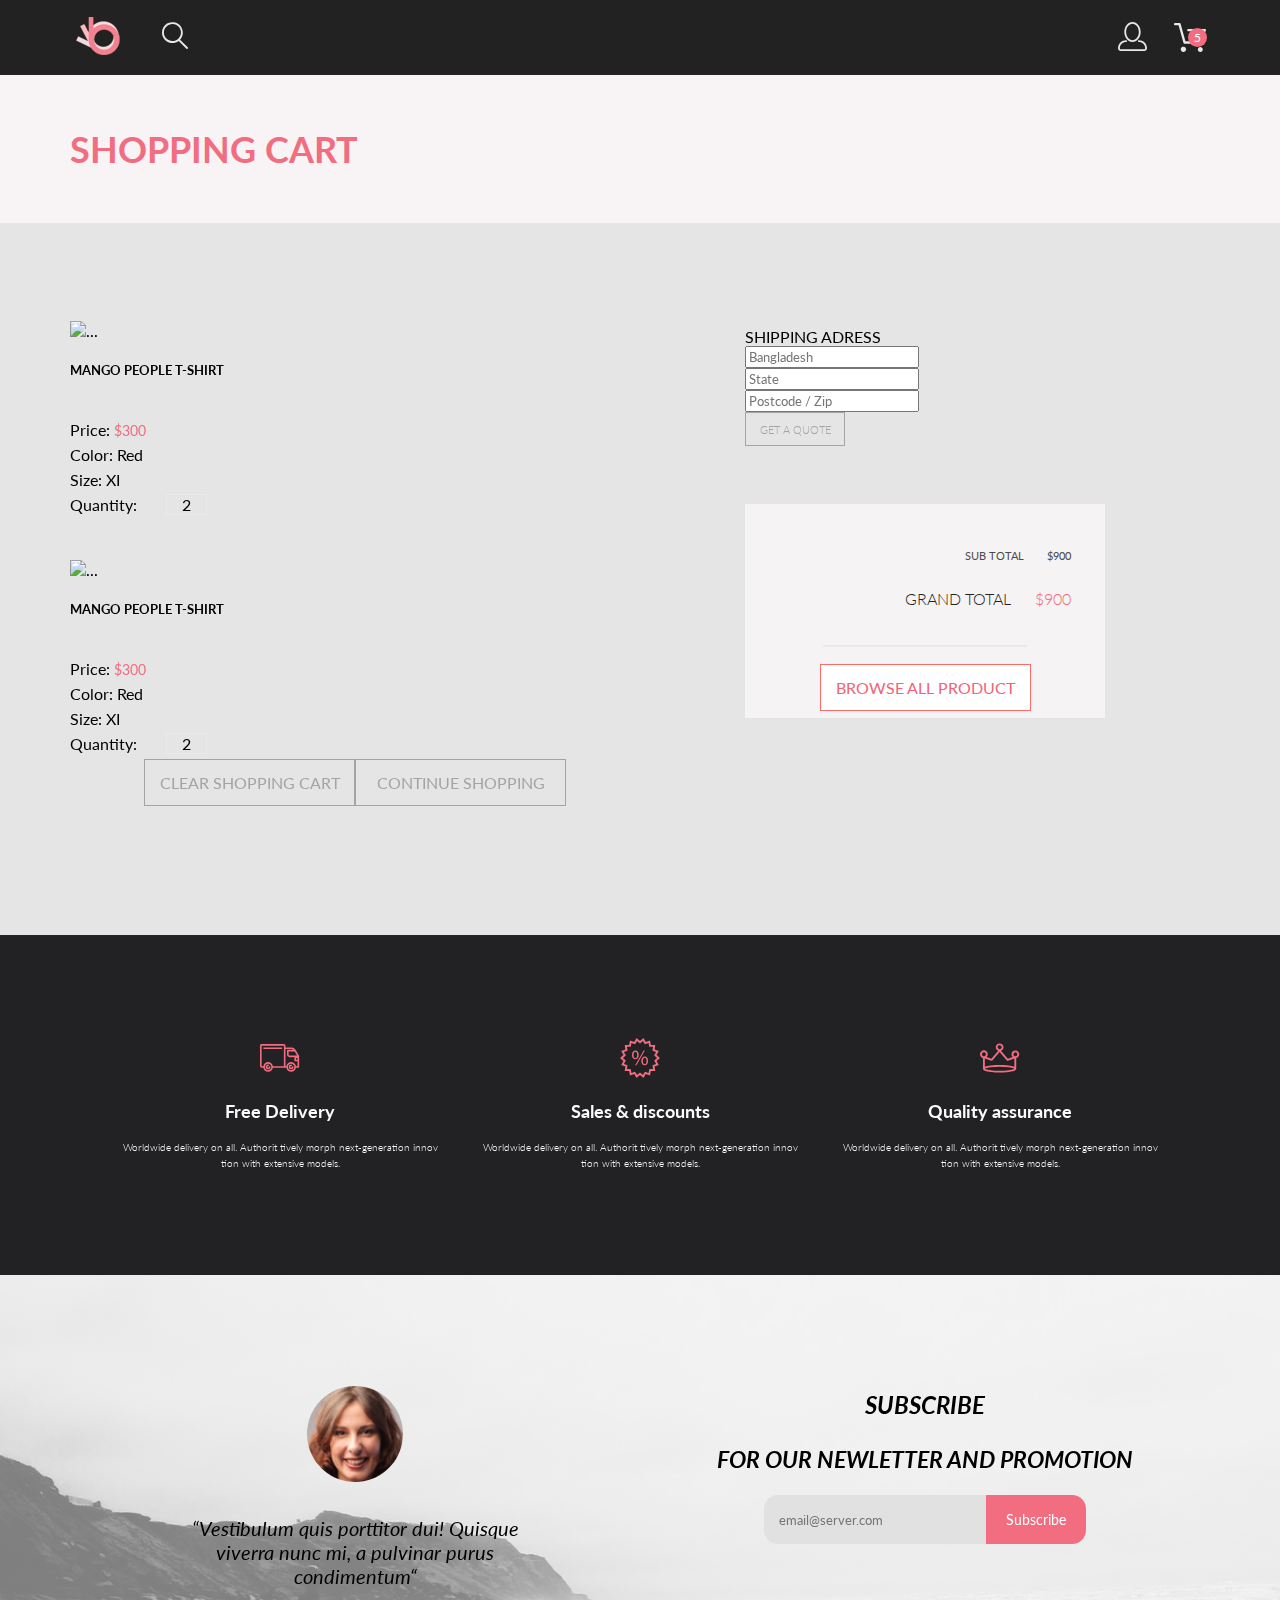
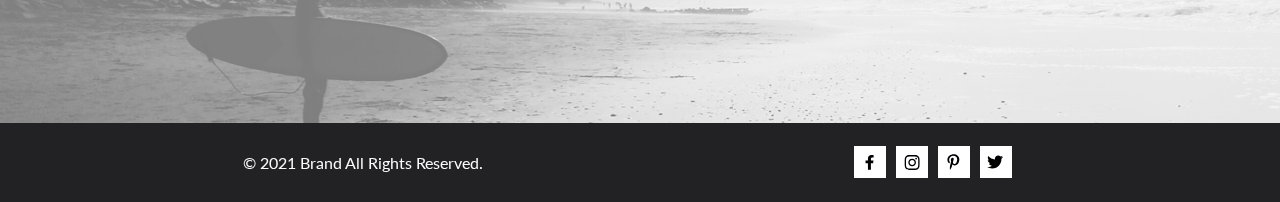
==== cart.html @ 0e5eae84 "Add files via upload" ====
<!DOCTYPE html>
<html lang="ru">
<head>
    <meta charset="utf-8">
    <meta name="viewport" content="width=device-width, initial-scale=1">
    
    <!--Bootstrap CSS -->
    <link href="https://cdn.jsdelivr.net/npm/bootstrap@5.0.0-beta1/dist/css/bootstrap.min.css" rel="stylesheet" integrity="sha384-giJF6kkoqNQ00vy+HMDP7azOuL0xtbfIcaT9wjKHr8RbDVddVHyTfAAsrekwKmP1" crossorigin="anonymous">

    <script src="https://cdn.jsdelivr.net/npm/@popperjs/core@2.5.4/dist/umd/popper.min.js" integrity="sha384-q2kxQ16AaE6UbzuKqyBE9/u/KzioAlnx2maXQHiDX9d4/zp8Ok3f+M7DPm+Ib6IU" crossorigin="anonymous"></script>
    
    <script src="https://cdn.jsdelivr.net/npm/bootstrap@5.0.0-beta1/dist/js/bootstrap.min.js" integrity="sha384-pQQkAEnwaBkjpqZ8RU1fF1AKtTcHJwFl3pblpTlHXybJjHpMYo79HY3hIi4NKxyj" crossorigin="anonymous"></script>
    
    <link rel="stylesheet" href="style.css">
    <link rel="stylesheet" href="style-cart.css">
    
    <link rel="preconnect" href="https://fonts.gstatic.com">
    <link href="https://fonts.googleapis.com/css2?family=Lato" rel="stylesheet">
     
    <title>Shop</title>
</head>
<body>
      
    <header>              
        <nav class="navbar">
            
            <div class="navbar-container"> 
                <div class="navbar_icon_margin_left">
                    <a href="index.html"><img src="img/logo.svg" alt="logo"></a>
                </div>

                <div class="navbar-icon">
                    <a href="#"><img class="" src="img/search.svg" alt="search"></a>
                </div>
            
                <div class="spacer"></div>
                
                <div class="navbar__icon burger">
                  <img src="img/menu.svg" class="navbar__img" alt="" />
                </div>
                
                <div class="navbar_icon_margin_right">
                    <a href="#">
                    <img src="img/profile.svg" alt="profile">
                    </a>
                </div> 
                <div class="navbar_icon_margin_right menu__icon icon--cart">
                    <img src="img/cart.svg" class="navbar__img" alt="" />
                    <p class="icon__count">5</p>
                </div>
       
            </div>
          </nav>                
    </header>
          
    <div class="overlay">
        <div class="menu">
            <div class="menu__close"><a href="">X</a></div>
            <div class="menu__title"></div>
            <div class="menu__icons">
            </div>
            <div class="menu__links">
                <h2>MENU</h2>
                <h3><a class="" href="">MAN</a></h3>
                <div class="menu_link">
                    <a class="" href="">Accessories</a>
                    <a class="" href="">Bags</a>
                    <a class="" href="">Bags</a>
                    <a class="" href="">T-Shirts</a>
                </div>
                <h3><a class="" href="">WOMAN</a></h3>
                <div class="menu_link">
                    <a class="" href="">Accessories</a>
                    <a class="" href="">Jackets & Coats</a>
                    <a class="" href="">Polos</a>
                    <a class="" href="">T-Shirts</a>
                    <a class="" href="">Shirts</a>
                </div>
                <h3><a class="" href="">KIDS</a></h3>
                <div class="menu_link">
                    <a class="" href="">Accessories</a>
                    <a class="" href="">Jackets & Coats</a>
                    <a class="" href="">Polos</a>
                    <a class="" href="">T-Shirts</a>
                    <a class="" href="">Shirts</a>
                    <a class="" href="">Bags</a>
                </div>
            </div>
        </div>
    </div>
        
    <section>
       
        <div class="catalog">
            <div class="work_space">
                <div class="block_catalog">
                    <H2>SHOPPING CART</H2>
                </div>
            </div>
        </div>
         
        <div class="content">
            
            <div class="content_block">
            
                <div class="card mb-3 shadow p-3 mb-5 bg-white rounded">
                  <div class="row g-0">
                    <div class="col-md-4">
                      <img src="..." alt="...">
                    </div>
                    <div class="col-md-8">
                      <div class="card-body">
                        <h5 class="card-title">MANGO  PEOPLE  T-SHIRT</h5>
                        <p class="card-text">Price: <span class="price">$300</span></p>
                        <p class="card-text">Color: Red</p>
                        <p class="card-text">Size: XI</p>
                        <p class="card-text">Quantity: <span class="quantity">2</span></p>
                      </div>
                    </div>
                  </div>
                </div>
                
                <div class="card mb-3 shadow p-3 mb-5 bg-white rounded">
                  <div class="row g-0">
                    <div class="col-md-4">
                      <img src="..." alt="...">
                    </div>
                    <div class="col-md-8">
                      <div class="card-body">
                        <h5 class="card-title">MANGO  PEOPLE  T-SHIRT</h5>
                        <p class="card-text">Price: <span class="price">$300</span></p>
                        <p class="card-text">Color: Red</p>
                        <p class="card-text">Size: XI</p>
                        <p class="card-text">Quantity: <span class="quantity">2</span></p>
                      </div>
                    </div>
                  </div>
                </div>
                
                <div class="content_controls">
                    
                    <div class="container_button">
                       <a class="open_Catalog" href="#">
                       <p>CLEAR SHOPPING CART</p></a> 
                   </div>
                   <div class="container_button">
                       <a class="open_Catalog" href="#">
                       <p>CONTINUE SHOPPING</p></a> 
                   </div>
                    
                </div>
                
            </div>
            
            <div class="content_block">
                
                <div class="center_form">
                    <form>
                      <label for="exampleInputEmail1" class="form-label">SHIPPING ADRESS</label>
                      <div class="mb-3">
                        <input type="email" class="form-control" id="exampleInputEmail1" aria-describedby="emailHelp" placeholder="Bangladesh">
                      </div>
                      <div class="mb-3">
                        <input type="password" class="form-control" id="exampleInputPassword1" placeholder="State">
                      </div>
                      <div class="mb-3">
                        <input type="password" class="form-control" id="exampleInputPassword1" placeholder="Postcode / Zip">
                      </div>
                        <div class="container_button">
                           <a class="open_Catalog" href="#">
                           <p>GET A QUOTE</p></a> 
                        </div>
                    </form>
                    
                    <div class="total">
                        <div class="text">
                            <p class="total_price">sub total<span class="price_s"> $900</span></p>
                            <p class="total_price total_big">grand total <span class="price price_big">$900</span></p> 
                            
                            <div class="button_container">
                                <div class="bottom_border_big"></div>
                               
                                <div class="container_open_catalog">
                                   <a class="open_Catalog" href="#">
                                   <p>Browse All Product</p></a> 
                                </div>
                            </div>
                        </div>
                    </div>
                    
                </div>
                
            </div>
            
        </div>
      
    </section>
    
    <footer>

        <div class="footer_block_feature">        

           <div class="block_feature">
                <div class="footer_block">
                    <img src="img/icon_delivery.svg" alt="delivery">
                    <h2>Free Delivery</h2>
                    <p>Worldwide delivery on all. Authorit tively morph next-generation innov tion with extensive models.</p>
                </div>     

                <div class="footer_block">
                    <img src="img/icon_sales.svg" alt="sales">
                    <h2>Sales & discounts</h2>
                    <p>Worldwide delivery on all. Authorit tively morph next-generation innov tion with extensive models.</p>
                </div> 

                <div class="footer_block">
                    <img src="img/icon_quality.svg" alt="quality">
                    <h2>Quality assurance</h2>
                    <p>Worldwide delivery on all. Authorit tively morph next-generation innov tion with extensive models.</p>
                </div> 
            </div>
        </div>

        <div class="footer_block_2">
            <div class="footer_block_2 opacity">

                <div class="fx">
                    <div class="block_left">
                        <img src="img/footer_photo.svg" alt="photo">
                        <p>“Vestibulum quis porttitor dui! Quisque<br> 
                        viverra nunc mi, a pulvinar purus<br> condimentum“
                        </p>
                    </div>
                    <div class="block_right">
                        <h2>SUBSCRIBE</h2>
                        <h3>FOR OUR NEWLETTER AND PROMOTION</h3>
                        <form>                   
                            <input id="email" placeholder="email@server.com" required pattern="\S+@[a-z]+.[a-z]+"> 
                            <button type="submit">Subscribe</button>
                        </form> 
                    </div>
                </div>
            </div>
                  
        </div>

        <div class="footer_block_3">
                        
            <div class="block_pack">
                <div class="copyright">© 2021  Brand  All Rights Reserved.</div>
                <div class="pop_icons">   
                    <div class="block_icon">
                        <svg class="search_icon" viewBoxwidth="9" height="15" viewBox="0 0 9 15" xmlns="http://www.w3.org/2000/svg">
                            <path  d="M8.08836 8.28L8.50686 5.61602H5.89022V3.88729C5.89022 3.15847 6.25574 2.44806 7.42765 2.44806H8.61722V0.179975C8.61722 0.179975 7.53772 0 6.50561 0C4.35073 0 2.9422 1.27593 2.9422 3.5857V5.61602H0.546875V8.28H2.9422V14.72H5.89022V8.28H8.08836Z" />
                        </svg>
                    </div>               
                    <div class="block_icon">
                        <svg class="search_icon" width="16" height="15" viewBox="0 0 16 15" xmlns="http://www.w3.org/2000/svg">
                            <path id="Vector" d="M8.13897 3.68159C6.02383 3.68159 4.31774 5.38491 4.31774 7.49663C4.31774 9.60835 6.02383 11.3117 8.13897 11.3117C10.2541 11.3117 11.9602 9.60835 11.9602 7.49663C11.9602 5.38491 10.2541 3.68159 8.13897 3.68159ZM8.13897 9.9769C6.77211 9.9769 5.65467 8.8646 5.65467 7.49663C5.65467 6.12866 6.76878 5.01636 8.13897 5.01636C9.50915 5.01636 10.6233 6.12866 10.6233 7.49663C10.6233 8.8646 9.50583 9.9769 8.13897 9.9769ZM13.0078 3.52554C13.0078 4.02026 12.6087 4.41538 12.1165 4.41538C11.621 4.41538 11.2252 4.01694 11.2252 3.52554C11.2252 3.03413 11.6243 2.63569 12.1165 2.63569C12.6087 2.63569 13.0078 3.03413 13.0078 3.52554ZM15.5386 4.42866C15.4821 3.23667 15.2094 2.18081 14.3347 1.31089C13.4634 0.440967 12.4058 0.168701 11.2119 0.108936C9.9814 0.039209 6.29321 0.039209 5.0627 0.108936C3.8721 0.165381 2.81453 0.437646 1.93987 1.30757C1.06522 2.17749 0.795836 3.23335 0.735973 4.42534C0.666134 5.65386 0.666134 9.33608 0.735973 10.5646C0.79251 11.7566 1.06522 12.8124 1.93987 13.6824C2.81453 14.5523 3.86878 14.8246 5.0627 14.8843C6.29321 14.9541 9.9814 14.9541 11.2119 14.8843C12.4058 14.8279 13.4634 14.5556 14.3347 13.6824C15.2061 12.8124 15.4788 11.7566 15.5386 10.5646C15.6085 9.33608 15.6085 5.65718 15.5386 4.42866ZM13.949 11.8828C13.6895 12.5335 13.1874 13.0349 12.5322 13.2972C11.5511 13.6857 9.22314 13.596 8.13897 13.596C7.05479 13.596 4.72348 13.6824 3.74573 13.2972C3.09389 13.0382 2.59171 12.5369 2.32898 11.8828C1.93987 10.9033 2.02967 8.57905 2.02967 7.49663C2.02967 6.41421 1.9432 4.08667 2.32898 3.1105C2.58838 2.45972 3.09056 1.95835 3.74573 1.69604C4.7268 1.30757 7.05479 1.39722 8.13897 1.39722C9.22314 1.39722 11.5545 1.31089 12.5322 1.69604C13.184 1.95503 13.6862 2.4564 13.949 3.1105C14.3381 4.08999 14.2483 6.41421 14.2483 7.49663C14.2483 8.57905 14.3381 10.9066 13.949 11.8828Z"/>
                        </svg>
                    </div>

                    <div class="block_icon">
                        <svg class="search_icon" width="13" height="16" viewBox="0 0 13 16" xmlns="http://www.w3.org/2000/svg">
                            <path d="M6.74032 0.203125C3.55564 0.203125 0.408203 2.34063 0.408203 5.8C0.408203 8 1.63738 9.25 2.38233 9.25C2.68963 9.25 2.86655 8.3875 2.86655 8.14375C2.86655 7.85313 2.13091 7.23438 2.13091 6.025C2.13091 3.5125 4.03055 1.73125 6.4889 1.73125C8.60271 1.73125 10.1671 2.94062 10.1671 5.1625C10.1671 6.82187 9.50597 9.93437 7.36422 9.93437C6.59133 9.93437 5.93018 9.37187 5.93018 8.56563C5.93018 7.38438 6.74963 6.24062 6.74963 5.02187C6.74963 2.95312 3.835 3.32812 3.835 5.82812C3.835 6.35313 3.90018 6.93437 4.13298 7.4125C3.70463 9.26875 2.82931 12.0344 2.82931 13.9469C2.82931 14.5375 2.91311 15.1188 2.96899 15.7094C3.07452 15.8281 3.02175 15.8156 3.18316 15.7563C4.74757 13.6 4.69169 13.1781 5.3994 10.3562C5.78119 11.0875 6.76826 11.4812 7.55046 11.4812C10.8469 11.4812 12.3275 8.24688 12.3275 5.33125C12.3275 2.22813 9.66427 0.203125 6.74032 0.203125Z" />
                        </svg>
                    </div>

                    <div class="block_icon">
                        <svg class="search_icon" width="17" height="14" viewBox="0 0 17 14" xmlns="http://www.w3.org/2000/svg">
                            <path d="M14.417 3.74052C14.427 3.88264 14.427 4.0248 14.427 4.16692C14.427 8.50192 11.1498 13.4969 5.15986 13.4969C3.31448 13.4969 1.60022 12.9588 0.158203 12.0248C0.420396 12.0552 0.67247 12.0654 0.944752 12.0654C2.46741 12.0654 3.8691 11.5476 4.98843 10.6644C3.5565 10.6339 2.3565 9.68977 1.94305 8.39027C2.14475 8.4207 2.34642 8.44102 2.5582 8.44102C2.85063 8.44102 3.14308 8.40039 3.41533 8.32936C1.92291 8.02477 0.803551 6.70498 0.803551 5.11108V5.07048C1.23715 5.31414 1.74139 5.46642 2.2758 5.4867C1.39849 4.89786 0.823727 3.8928 0.823727 2.75573C0.823727 2.14661 0.985041 1.58823 1.26741 1.10092C2.87077 3.09077 5.28086 4.39023 7.98334 4.53239C7.93293 4.28873 7.90266 4.03495 7.90266 3.78114C7.90266 1.97402 9.35477 0.501953 11.1598 0.501953C12.0976 0.501953 12.9446 0.897891 13.5396 1.53748C14.2757 1.39536 14.9816 1.12123 15.6068 0.745609C15.3648 1.50705 14.8505 2.14664 14.1749 2.5527C14.8304 2.48167 15.4657 2.29889 16.0505 2.04511C15.6069 2.69483 15.0522 3.27348 14.417 3.74052Z"/>
                        </svg>
                    </div>
                </div>
            </div>

        </div>

    </footer>

    <script src="index.js"></script>
</body>
</html>
---- style.css ----
@charset "utf-8";
@width 100%;
@standart_color #222222;

*{
    font-family: Lato;
}
*,
*::after,
*::before {
  box-sizing: border-box;
}
.clearfix{
    content: "";
    display: block;
    clear: both; 
}

body{
    background-size: 100%;
	background-color: #E5E5E5;
	height: 100%;
    margin: 0;
    padding: 0;
}
   

header, section, footer{
    font-family: Lato;
    margin:0;
}

header{
    width: 100%;
    
}

section{
    max-width: 1600px;
    padding-top: 75px;
    z-index: 1;
}

.navbar{
    background-color: #222222;
    width: 100%;
    height: 75px;
    position: fixed;
    z-index: 1;
    display: flex;
}
.navbar-container{
    width:100%;
    max-width: 1140px;
    display: flex;
    margin-left: auto;
    margin-right: auto;
    float: left;
    align-items: center;
}

.navbar_icon_margin_right{
    margin-left:25px;
}
.navbar_icon_margin_right_burger{
    margin-left:41px;
}
.navbar_icon_margin_left{
    margin-right:41px;
}
.spacer{
    width: 100%;
}
@media (min-width:0){
    .navbar-container{
       padding-left: 16px;
        padding-right: 16px;
    }
}
@media (min-width:369px){
    .navbar-container{
       padding-left: 6px;
        padding-right: 3px;
    }
}

/*Menu*/
.overlay {
  position: fixed;
  top: 75px;
  width: 100%;
  height: calc(100vh - 75px);
  background: rgba(0, 0, 0, 0.5);
  z-index: 0;
  transition: opacity 0.5s ease-in-out;
  opacity: 0;
    
    /*Костыль для меню, лучшего не придумал*/
    z-index = -1;
}

.overlay.open {
  opacity: 1;
}

.menu {
  position: absolute;
  width: 232px;
  height: 100%;
  right: -232px;
  top: 0;
  transition: right 0.5s ease-in-out;
  background: #ffffff;
  box-shadow: 6px 4px 35px rgba(0, 0, 0, 0.21);
}

.overlay.open .menu {
  right: 0;
}

.menu__close{
    float:right;
    margin-top:16px;
    margin-right:17px;
}
.menu__close a{
    text-decoration: none;
    color:#222222;
} 
.menu__icon {
  width: 44px;
  height: 44px;
  display: flex;
  align-items: center;
  justify-content: center;
  position: relative;
}

.icon__count {
  font-family: Lato;
  position: absolute;
  background: #f16d7f;
  color: #ffffff;
  padding: 0 2px;
  min-width: 19px;
  height: 19px;
  line-height: 19px;
  text-align: center;
  font-size: 12px;
  border-radius: 50%;
  right: 0;
  top: 0;
}

.menu__links h2{
    font-weight: 700;
    font-size: 14px;
    line-height: 16.8px;
    color:#000000; 
    margin-top:37px;
    margin-left:34px;
}
.menu__links h3{
    font-size: 14px;
    line-height: 17px;
    margin-top:24px;
    margin-left:34px;
}
.menu__links h3 a{
    color: #F16D7F;
    text-decoration: none;
}
.menu__links h3 a:hover{
    color: #F15D7F;
    text-decoration: none;
    font-weight: 700;
}
.menu_link{
    width:200px;
    margin-left:54.5px;
    display: flex;
    text-decoration: none;
    
    justify-content: flex-start;
    align-items: flex-start;   
    flex-direction: column;
    justify-content: space-around;
}
.menu_link a{
    margin-top:11px;
    text-decoration: none;
    color:#6F6E6E;
}
.menu_link a:hover{
    text-decoration: none;
    color:#222222;
}

/*////////////////////*/
.dropdown {
    float: right;
    position: relative;
    display: inline-block;
}
.dropdown-content {
    top:70px;
    display: none;
    position: absolute;
    background-color: #f1f1f1;
    overflow: auto;
    box-shadow: 0px 8px 16px 0px rgba(0,0,0,0.2);
    right: 0;
    z-index: 1;
    width:280px;  
}
.dropdown-content h2{
    margin:37px,0px,0px,34px;
    margin-left: 37px;
    font-weight: 700;
    font-size: 14px;
}
.dropdown-content h3{
    color:#F16D7F;
    margin: 0;
    font-weight: 400;
    font-size: 14px;
}
.dropdown-content a{
    text-decoration: none;
    color: #6F6E6E;
    margin-left: 12px;
    font-size: 14px;
}
.dropdown-content ol{
    list-style-type: none; 
    text-decoration: none;
}
.dropdown-content ol li{   
    margin-top:10px;
}
.dropdown-content a:hover {
    color: black;
}

.show {
    display: block;
}
/*////////////////////*/
  
section{
    margin: auto;
}

.frame_1{
    background-color: #F1E4E6;
    max-width: 1600px;
    position: relative;
    display: flex;
    flex-direction: row;
    justify-content: flex-start;
}
.frame_1_img{
    float: left;
    max-width: 100%;
}
.frame_1_text{
    position: relative;
    padding-top:15%;
    padding-bottom: 15%;
    padding-left: 3%;
}
.block_rectangle_pink{  
    width:12px;
    height: 92px;
    background: #F16D7F;
}
.frame_1_text h2 {
    margin: 0;
}
.frame_1_text h3 {
    margin: 0;
}
.frame_1_text .block_text{
    margin-top:-90px;
    margin-left: 5%;    
    font-family: Lato;
    font-style: normal;
    font-weight: 900;
    font-size: 24px;
    line-height: 46px;
    color: #222222;
}
.frame_1_text .block_text b{
    color: #F16D7F;
}

.frame_offer{
    margin: auto;
    width: 1140px;
    height:470px;
    position: relative;
    top: 63px;
    align-content: center;
   /*background-color: red;*/
}
.small_items{
    display: flex;
    justify-content: space-between;    
}

.item{
    width:360px;
    height: 260px;
    position: relative;
}
.item_img{
    width:360px;
    height: 260px;
}
.item_text{
    position: absolute;
    top:105px;
    width:360px;
    text-align: center; 
}

.item_text p{
    margin: 0;
    color: #FFFFFF;
    font-weight: 400;
    font-size: 16px;
}
.item_text h2{
    margin: 0;
    color: #F16D7F;
    font-weight: 700;
    font-size: 24px;
}
.cover:before {
    content: "";
    position:absolute;
    left:0;  
    width: 360px;
    height: 100%;
    background: rgba(0,0,0,0.5);
}
.big_item{
    background-image: url(img/category_luxury.jpg);
    background-size: contain;
    top:30px;
    position: relative;
    width: 1140px;
    height:180px;
    display: flex;
    justify-content: center;
}
.big_item .cover:before{
    
    width: 1140px;
    height: 180px; 
    content: "";
    position:absolute;
    left:0;  
    background: rgba(0,0,0,0.5);
}
.big_item .item_text{
    top:65px;
    width: 100%;
    position: relative;
    width:360px;
    
}
.big_item a{
    text-decoration: none;
}

.frame_products_feauture{
    margin: auto;
    margin-top: 172px; /*75px начального отступа + 97px отступ от предыдущих элементов*/
    position: relative;
    text-align: center;    
}
.frame_products_feauture h2{
    margin: 0;
    font-weight: 400;
    font-size: 30px;
    line-height: 36px;
}
.frame_products_feauture p{
    margin-top: 6px;
    padding: 0;
    font-weight: 200;
    font-size: 14px;
    line-height: 17px;
}
.frame_products{
    position: relative;  
    max-width: 1140px;
    display: flex;
    justify-content: space-between;
    align-content: center;
    margin: auto;
}
.frame_products .delivery{   
    float: left;
    position: relative;
    width: 1140px;
    display: flex;
    flex-wrap: wrap;
    justify-content: space-between;
}
.delivery_item{
    margin-top: 30px;
    display: inline-block;
    position: relative;
    float:left;
    background-color: #F8F8F8;
    width:360px;
    height:582px;
}
.delivery_button{
    z-index: 1;
    display: flex;
    justify-content: center;
    align-items: center;   
}
.delivery_item a { 
    display: block; position: relative; 
}
.delivery_item a:after {
    content: ""; 
    position: absolute; 
    top: 0; 
    left: 0; 
    right: 0; 
    bottom: 0; 
    background: rgba(0,0,0,.5);  
    opacity: 0;    
}
.delivery_item a:before { 
    content: ""; 
    position: absolute; 
    top: 0; 
    left: 0; 
    right: 0; 
    bottom: 0; 
    opacity: 0; 
}
.delivery_item a:hover:before,
.delivery_item a:hover:after{ 
    opacity: 1; 
}
.delivery_item_postition{
    display: flex;
    justify-content: center;
    align-items: center;
    margin: 0;
}
.delivery_item button{
    opacity: 0;
    position: absolute;
    width: 200px;
    height: 40px;
    top: calc(50%);
    background: rgba(0, 0, 0, 0);
    color: #FFF;       
    border: 1px solid #FFF;
    transition: opacity 1;
}
.delivery_item button delivery_cart{
    width:20px;
    padding: 0;    
}
.delivery_item a:hover button {
    opacity: 1;
    transition: opacity .3s;
}
.textbox{
    margin-top:25px;
    margin-left:15px;
    margin-bottom:20px;
    font-size: 13px;
}
.delivery_item h2{
    margin: 0;
    font-size: 16px;
    
}
.delivery_item p{
    margin-top:13px;
}
.price{
    margin-top:12px;
    margin-bottom: 20px;
    color:#F16D7F;
    font-size: 14px;
}

.container_open_catalog{
    margin-top: 48.5px;
    margin-bottom: 95.5px;
}
.open_Catalog { 
    margin-left: auto;
    margin-right: auto;
    margin-top:33px;
    margin-bottom: 96px;
    width:211px;
    height: 47px;
    background: #ffffff;
    border: 1px solid #FF6A6A;
    transition: 0.2s;

    display: flex;
    flex-direction: center;
    text-align: center;
    
    text-decoration: none;
    color:#F26376;
    font-size: 16px;
    line-height: 19px;   
    font-weight: 400;
    margin: auto;
    position: relative;
}
.open_Catalog p {
    margin: auto;
}
.open_Catalog:hover { 
    background-color: #F16D7F;
    color: #FFFFFF;
}


.sub{
    position: relative; 
    width: 100%;  
    text-align: center;
    height: 191px;
    top:48.5px;
}
.sub input{
    border: 1px solid #FF6A6A;
    width: 211px;
    height: 47px;
    font-size: 16px;
    line-height: 19px;
    color: #F26376;
}
.sub input:hover{
    background-color: #F16D7F;
    color:#FFF;
}



footer{
    width: 100%;
    position: relative;
    margin: auto;
    clear: both;
    margin-top: 1;
}

.footer_block_feature{  
    background-color: #222224;
    color:#FBFBFB;
    
    text-align: center;
    clear: both;        
    display: flex;
    justify-content: center;
    
    margin-left: auto;
    margin-right: auto;
    padding-bottom: 0px;
}
.block_feature{
   max-width: 1140px;
    
    text-align: center;
    clear: both;        
    display: flex;
    justify-content: center;
    
    margin-left: auto;
    margin-right: auto;
    padding-bottom: 0px; 
}
.footer_block{  
    /*float:left;
    display: inline-block;*/
	width: 360px;
    height: 134px;
    /*vertical-align: top;*/
    margin-top:103px;
    margin-bottom: 103px;
}

.footer_block img{
    width:40px;
    height:40px;
}
.footer_block h2{
    font-family: Lato;
    font-weight: 700;
    font-size: 18px;
    line-height: 24px; 
    
    margin-top: 18px;
    margin-bottom: 0;
}
.footer_block p{
    padding-right:5%; 
    padding-left:5%;
    font-weight: 300;
    font-size: 10px;
    line-height: 16px;
    
    margin-top: 16px;
    margin-bottom: 0;
}


.footer_block_2{
    width:100%;
    height: 448px;
    background: url(img/footer_img.svg);
    background-size:cover;
    background-position: bottom left;
    
}
.footer_block_2 .opacity{
    width: 100%;
    height: 448px;
    background: rgba(244, 244, 244, 0.5); 
    color: black;
    
    font-family: Lato;
    font-style: italic;
    font-weight: normal;
    font-size: 20px;
    line-height: 24px;
   
    text-align: center;
    vertical-align: middle;
}
.footer_block_2 .fx{
    display: flex;
    height:100%;
    flex-direction:row;
    align-items:center;
    justify-content: space-around;
    
    max-width:1140px;
    margin-left: auto;
    margin-right: auto;
}
.block_left{
    width: 50%;
    width: 600px;
    height: 225px; 
}
.block_right{
    width: 50%;
    width: 600px;
    height: 225px;
    text-align: center;
}
.footer_block_2 .block_left p{
    margin:0;
    padding-top: 30px;
}
.footer_block_2 .block_right h2{
    margin: 0;
    font-size: 24px;
    font-weight: 700;
    line-height: 37.73px;   
}
.footer_block_2 block_right h3{
    margin: 0;
    font-size: 18px;
    font-weight: 400;
    line-height: 30.1px;    
}
.footer_block_2 block_right form{
    margin-top:32px;
}

input[id="email"]{  
    background-color: #E1E1E1;
    border: 0px solid #222;
    padding: 0px 0px 0px 15px;
    width: 222px;
    height: 49px;
    border-radius: 14px 0px 0px 14px; 
}
button[type="submit"]{ 
    background: #F16D7F;
    color: #fff;
    height: 49px;
    padding: 0px 20px 0px 20px;
    border-radius: 0px 14px 14px 0px;
    cursor: pointer;
    width: 100px;
    margin-left:-5px;
    
    font-family: Lato;
    font-size: 14px;
     
    border: none; /* Убираем рамку */
    outline: none; /* Убираем свечение в Chrome и Safari */
}

.footer_block_3{
    width: 100%;
    background-color: #222224;
    color:#FBFBFB;
    height: 79px;
    display: flex;
    justify-content: center;
}
.copyright{
    font-size: 16px;
    line-height: 19px;
    width:250px;
}
.pop_icons{
    width:200px;
    display: flex;
    align-items: center;
    justify-content: center;
}
.block_icon img{
    fill:white;
}
.block_pack{
    margin-left:auto;
    margin-right:auto;
    width: 1140px;
    display: flex;
    justify-content: space-around;
    align-items: center;
}
.block_icon{
    float: right;
    margin-right: 10px;
    width:  32px;
    height: 32px;
    background-color: #FFFFFF;
    display: flex;
    text-align: center;
    align-items: center;
    justify-content: center;
    
    color: black;
}
.pink_colored{
    background-color: #F16D7F;
}
.block_icon img{
   filter: black;
}
.block_icon:hover svg {
    background-color: #F16D7F;
}
.block_icon:hover {
    background-color: #F16D7F;
    fill: white;
}

@media (min-width:0px) and (max-width:768px){
    .frame_1{
        flex-direction: column;
    }
    .frame_1_img{
        width: 100%;
    }
    .frame_1_text{
        width: 80%;
    }
    
    .frame_offer{
        /*background-color: blue;*/
        width:343px;
        height: 100%;
        top: 0;
    }
    .small_items{
        flex-direction: column;
        justify-content: flex-start;
    }
    .item{
        margin-top:32px;
    }
    .item, .item_img, .cover:before{
        
        margin-bottom: 0;
        width: 343px;
        height: 247px;
    }
    .item_text{
       width: 343px; 
    }
    
    .big_item {
        top:32px;
        width: 343px;
        height: 111px;
    }
    .big_item {
        background-image: url(img/category_luxury_small.png); 
    }
    .big_item .item_text{        
        width: 343px;
        top: 30px;
        margin: 0;
    }
    .big_item .cover:before{
        width: 343px;
        height: 111px;
    }   
    
    .delivery{
        margin: auto;
        justify-content: space-around;
        width: 372px;
    }
    
    .block_feature{
        flex-direction: column;
        justify-content: center;
        align-items: center;
        padding-bottom: 48px;
    }
    .footer_block{
        margin-top:48px;
        margin-bottom: 0px;
    }
    .footer_block_2, .footer_block_2 .opacity, .footer_block_2 .fx{
        height: 693px;
    }
    .footer_block_2 .fx{
        flex-direction: column;
        justify-content: space-around;
        align-items: center;
    }
    .block_left{
        width: 360px;
        height: 225px; 
    }
    .block_right{
        width: 360px;
        height: 225px;
        text-align: center;
    }
    .footer_block_3{
        height:143px;
    }
    .block_pack{
        flex-direction: column;
        align-items: center;
        width:360px;
    }
    .pop_icons{
        display: flex;
        justify-content: center;
        align-items: center;
        width:100%;
    }
    .copyright{
        order:2;
    }
}

@media (min-width:769px) and (max-width:1140px){  
    .frame_1{
       flex-direction: row; 
    }
    .frame_1_img{
        width:50%;   
    }
   .frame_1_text{
       width: 50%;
    }
    .frame_offer{
        /*background-color: yellow;*/
        width:736px;
        height:303px;
    }
    .small_items{
        flex-direction: row;
        justify-content: space-between;
    }
    .item, .item_img, .cover:before{
        width: 232px;
        height: 167px;
    }
    .item_text{
       top:59px;
       width: 232px; 
    }
    
    .big_item {
        background-image: url(img/category_luxury.jpg); 
        top:19px;
        width: 736px;
        height: 116px;
    }
    .big_item .item_text{
        width: 736px;
        top: 33px;
    }
    .big_item .cover:before{
        width: 736px;
        height: 116px;
    }
    
    .delivery{
        margin: auto;
        justify-content: space-around;
        width: 736px;
    }
    
    .block_feature{
        flex-direction: column;
        justify-content: center;
        align-items: center;
        padding-bottom: 48px;
    }
    .footer_block{
        margin-top:48px;
        margin-bottom: 0px;
    }
    .footer_block_2, .footer_block_2 .opacity, .footer_block_2 .fx{
        height: 693px;
    }
    .footer_block_2 .fx{
        flex-direction: column;
        justify-content: space-around;
        align-items: center;
    }
    .block_pack{
        width:768px;
    }
    .block_left{
        width: 500px;
        height: 225px; 
    }
    .block_right{
        width: 500px;
        height: 225px;
        text-align: center;
    }
}

/*Catalog*/
.catalog{
    width:100%;
    height: 148px;
    background-color: #F8F3F4;   
    margin-top:75px;
    left:0;
    position: absolute;
    margin: auto;
    clear: both;   
    display: flex;
    justify-content: center;
    align-items: center;
}
.work_space{
    position: relative;
    width: 1140px;
    display: flex;
    align-items: center;
    justify-content: space-between;
    
}
.block_catalog{
    width: 100%;
}
.block_catalog{
    font-family: Lato;
    font-weight: 400;
    font-size: 24px;
    line-height: 29px;
    color: #F16D7F;
}
.catalog_menu{
    margin:0;
    padding:0;
    float: right;  
    font-weight: 300;
    font-size: 14px;
    line-height: 17px;
    color: #636363;
    list-style-type: none;
    float: right;
    margin-left:0;
    text-transform: uppercase; 
}
.catalog_menu li{
    display: inline;
}
.catalog_menu li a{
    text-decoration: none;
    color: #636363;
}
.catalog_menu li:not(:last-child):after {
    content: " /"; 
}
.catalog_menu li a:hover{
    font-weight: 700;
    color: #222222;
}
.catalog_menu li .active_item {
    font-weight: 700;
    color: #F16D7F;
}
.btn-catalog{
    text-transform: uppercase;
}
.btn-catalog:hover { 
    color: #EF5B70;
}

/*mini_nav*/
.dropdown_block{
    max-width:1140px;
    margin: 0;
    padding: 0;
    display: flex;
    justify-self: center;
    justify-content: center;
    position: relative;
}
.dropdown_main{
    padding:0;
    position: relative;
    max-width: 100%;
    margin-top:0;
    margin-bottom: 0;
    margin-right: auto;
    margin-left: auto;
    display: flex;
    align-items: center;
    justify-content: center;
    
}
.dropdown_main li{
    margin-right: 28px;
}
.dropdown li{
    display: inline;
}
.dropdown_main li:last-child {
    padding-right: 0; 
    margin-right: 0;
}
.dropdown {
  display: inline-block;
  margin: 0 auto;
  position: relative;
    
}
.dropdown .-hover {
  color: ;
}
.dropdown .-hover > span {

}
.dropdown:after {
  content: '\25BC';
  font-size: 60%;
}
.dropdown.-hover .-list {
  display: none;
  width: calc(100% + 10px);
  background: #fff;
  box-shadow: 0 2px 3px rgba(0,0,0,.35);
  padding: 5px;
  box-sizing: border-box;
  position: absolute;
  top: 100%;
  left: -5px;
  z-index: 10;
}
.dropdown.-hover .-list a {
  display: block;
  text-decoration: none;
  color: inherit;
}
.dropdown.-hover .-list a:hover {
  color: #fdac7a;
}
.dropdown.-hover:hover .-list {
  display: block;
}
.dropdown:hover:after {
  content: '\25B2';
}
.checkbox_spacer{
    display: flex;
    align-items: center;
}
.checkbox_spacer input:after{
    
}
---- style-cart.css ----
/*Cart*/

.navbar{
    z-index: 2;
}

.content{
    position: relative;
    margin-top: 150px;
    padding-top: 56px;
    width:1140px;
    margin-left:auto;
    margin-right:auto;
    display: flex;
    justify-content: space-between;
}
.content_block{
    width: calc(50%);
    display: flex;
    justify-content: center;
    align-items: center;
}
.card{
    width:100%;
    margin-top: 40px;
}
.content .card-title{
    margin-bottom: 42px;
}
.content .card-text{
    margin-top:0;
    margin-bottom: 6px;
}
.quantity{
    width:43px;
    height:24px;
    padding-left: 15px;
    padding-right: 15px;
    margin-left:25px;
    border: 1px solid #EAEAEA;
    text-align: center;
}

.content_controls{
    display: flex;
    justify-content: space-between;
    margin-bottom: 128.5px;
}
.container_button .open_Catalog{
    background: rgba(0, 0, 0, 0);
    color: #A4A4A4;       
    border: 1px solid #A4A4A4;
    text-decoration: none;
    margin-bottom:0;
}
.container_button .open_Catalog:hover{
    background: rgba(0, 0, 0, 0);
    color: #222222;       
    border: 1px solid #222222;
    text-decoration: none;
    margin-bottom:0;
}
form .container_button .open_Catalog{
    float: left;
    border: 1px solid #A4A4A4;
    width:100px;
    height:34px;
    font-weight: 300;
    font-size: 11px;
    line-height: 13px;
}

.content_block form{
    margin-top:46px;
    width:360px;
    
}
.center_form{
    display: flex;
    flex-direction: column;
    justify-content: center;
    align-items: center;
}

.total{
    width:360px;
    height: 214px;
    margin-top:57.5px;
    background-color: #F5F3F3;;
}
.total .text{
    padding:34px 34px 42px;
    float: right;
    width:100%;
    height:100%;
    display: flex;
    flex-direction: column;
    align-items: flex-end;
    text-transform: uppercase;
}
.total_price{
    font-size: 11px;
    line-height: 13px;
    color: #4A4A4A;
}
.price_s{
    margin-left:20px;
}
.total_big{
    font-weight: 300;
    font-size: 16px;
    line-height: 19px;
    color: #222222;
}
.price_big{
    margin-left:20px;
    font-size: 16px;
    line-height: 19px;
    color: #F16D7F;
}
.button_container{
    width:100%;
    display: flex;
    flex-direction: column;
    justify-content: center;
    align-items: center;
}
.bottom_border_big{
    width:70%;
    margin-top: 21px;
    margin-bottom: 17px;
    border: 1px solid #EAEAEA;
}
.total .container_open_catalog{
    margin: 0px;
    
}
.bottom_margin{
    margin-bottom: 96px;
}

.content_block{
    display: flex;
    float: left;
    justify-content: flex-start;
    flex-direction: column;
}
.flex_checkboxes{
    display: flex;
}
.checkbox_right_margin{
    margin-right: 10px;
}

.button_registration{
    margin-top: 39px;
    margin-bottom: 0;
    
}
.button_registration .open_Catalog{
    margin-left: 0;   
}
.button_registration svg{
    fill:black;
    color: black;
}

.text_PS{
    margin-top: 46px;

}
.text_PS h2{
    font-weight: 300;
    font-size: 24px;
    line-height: 29px;

    color: #000000;
}
.text_PS p{
    font-weight: 200;
    font-size: 24px;
    line-height: 29px;
    margin-bottom: 0px;
    color: #000000;
}
.text_PS ul{
    font-weight: 200;
    font-size: 24px;
    line-height: 29px;
    margin-top: 21px;
    color: #000000;
}
.text_PS ul li{
    font-weight: 200;
    font-size: 24px;
    line-height: 29px;
    margin-top: 16px;
    color: #000000;
}

@media (min-width:0px) and (max-width:768px){
    .content{
        width: 370px;
        flex-direction: column;
        margin-bottom: 0;
    }
    .content_block{
        width:100%;
    }
}

@media (min-width:768px) and (max-width:1130px){  
    .content{
        flex-direction: column; 
        width:768px;
    }
    .bottom_margin{
        margin-bottom: 0;    
    }
    .content_block{
        width:600px;
    }
}
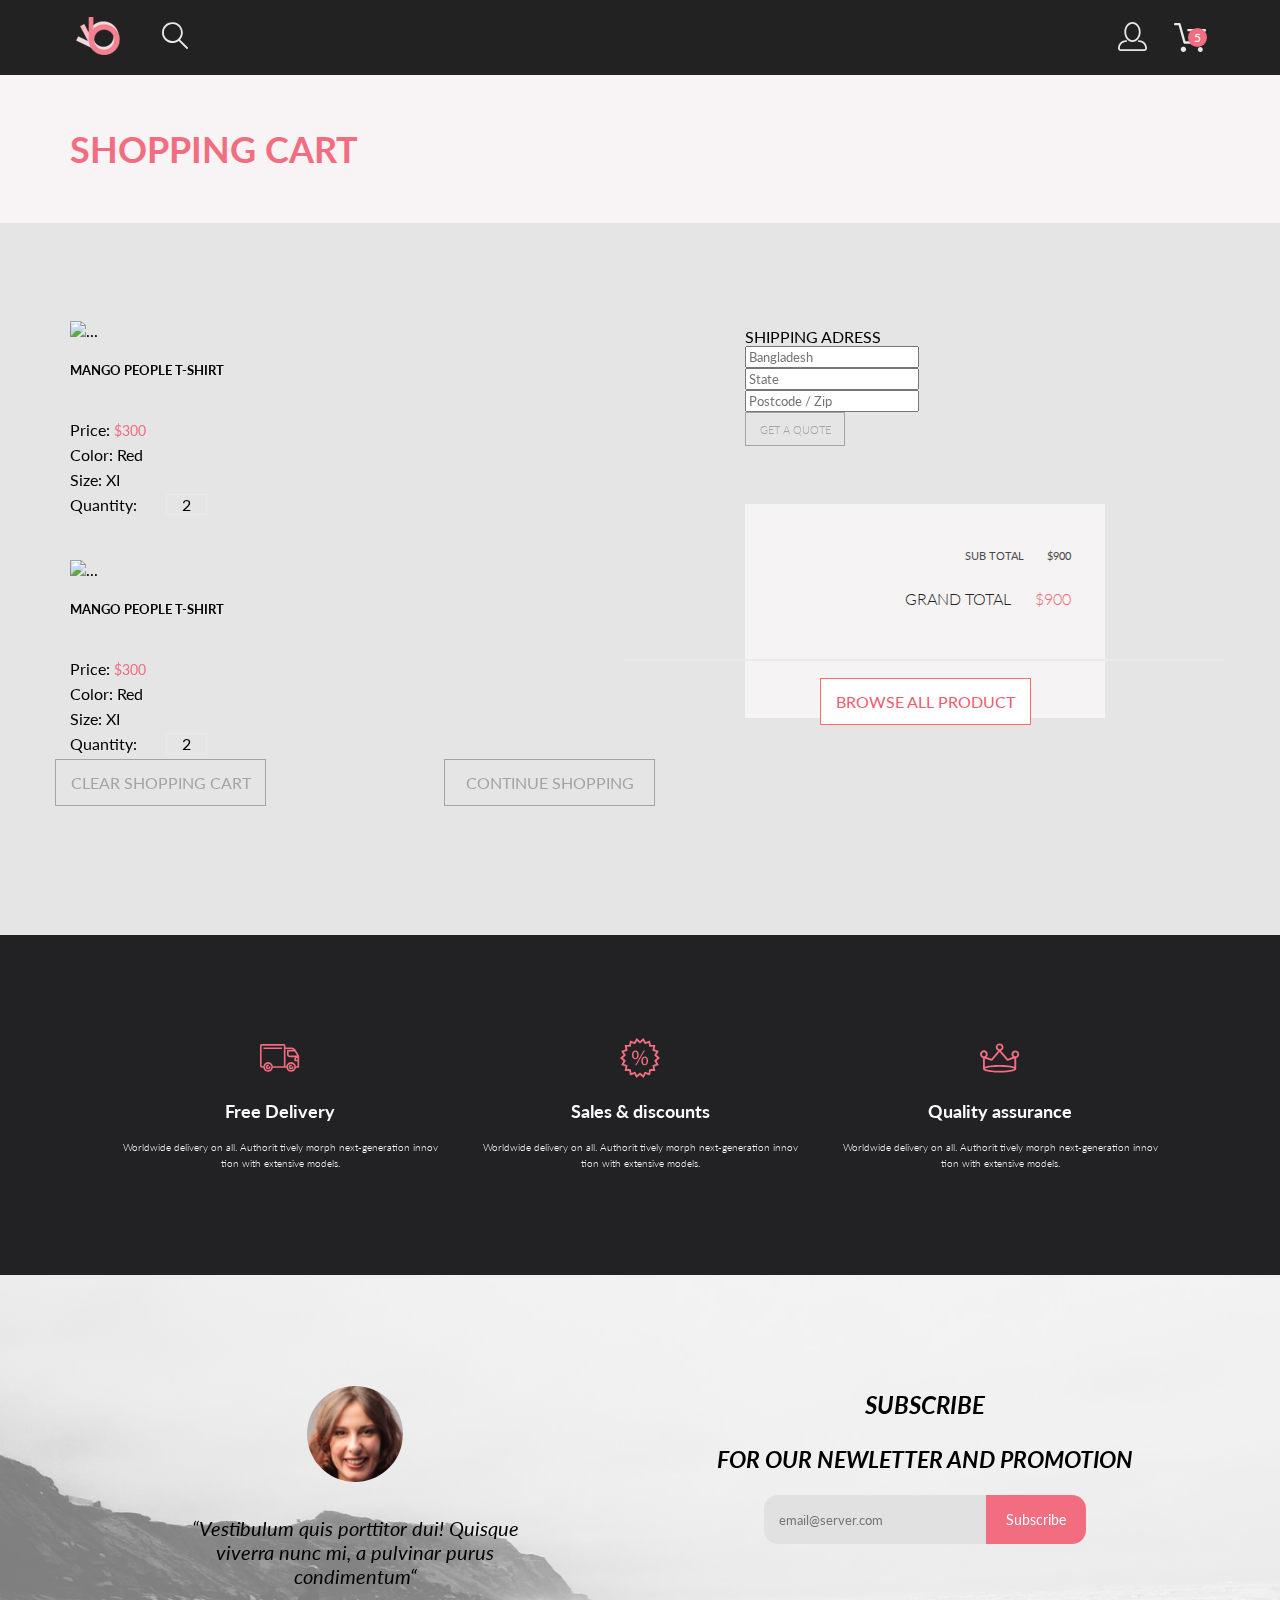
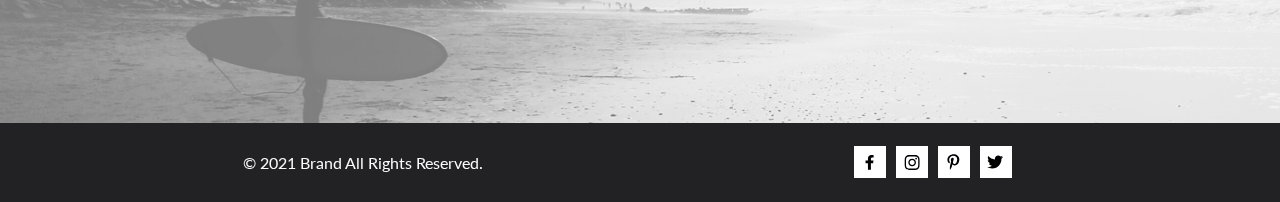
==== commit 14c1e54e: "Задание 7" ====
--- a/cart.html
+++ b/cart.html
@@ -1,5 +1,5 @@
 <!DOCTYPE html>
-<html lang="ru">
+<html lang="en">
 <head>
     <meta charset="utf-8">
     <meta name="viewport" content="width=device-width, initial-scale=1">
@@ -12,7 +12,6 @@
     <script src="https://cdn.jsdelivr.net/npm/bootstrap@5.0.0-beta1/dist/js/bootstrap.min.js" integrity="sha384-pQQkAEnwaBkjpqZ8RU1fF1AKtTcHJwFl3pblpTlHXybJjHpMYo79HY3hIi4NKxyj" crossorigin="anonymous"></script>
     
     <link rel="stylesheet" href="style.css">
-    <link rel="stylesheet" href="style-cart.css">
     
     <link rel="preconnect" href="https://fonts.gstatic.com">
     <link href="https://fonts.googleapis.com/css2?family=Lato" rel="stylesheet">
@@ -161,10 +160,10 @@
                         <input type="email" class="form-control" id="exampleInputEmail1" aria-describedby="emailHelp" placeholder="Bangladesh">
                       </div>
                       <div class="mb-3">
-                        <input type="password" class="form-control" id="exampleInputPassword1" placeholder="State">
+                        <input type="password" class="form-control" placeholder="State">
                       </div>
                       <div class="mb-3">
-                        <input type="password" class="form-control" id="exampleInputPassword1" placeholder="Postcode / Zip">
+                        <input type="password" class="form-control" placeholder="Postcode / Zip">
                       </div>
                         <div class="container_button">
                            <a class="open_Catalog" href="#">
@@ -250,7 +249,7 @@
                 <div class="copyright">© 2021  Brand  All Rights Reserved.</div>
                 <div class="pop_icons">   
                     <div class="block_icon">
-                        <svg class="search_icon" viewBoxwidth="9" height="15" viewBox="0 0 9 15" xmlns="http://www.w3.org/2000/svg">
+                        <svg class="search_icon" height="15" viewBox="0 0 9 15" xmlns="http://www.w3.org/2000/svg">
                             <path  d="M8.08836 8.28L8.50686 5.61602H5.89022V3.88729C5.89022 3.15847 6.25574 2.44806 7.42765 2.44806H8.61722V0.179975C8.61722 0.179975 7.53772 0 6.50561 0C4.35073 0 2.9422 1.27593 2.9422 3.5857V5.61602H0.546875V8.28H2.9422V14.72H5.89022V8.28H8.08836Z" />
                         </svg>
                     </div>               
--- a/style.css
+++ b/style.css
@@ -821,6 +821,9 @@
         height: 111px;
     }   
     
+    .frame_products{
+        width: 372px;
+    }
     .delivery{
         margin: auto;
         justify-content: space-around;
@@ -916,12 +919,15 @@
         height: 116px;
     }
     
+    .frame_products{
+        width: 736px;
+    }
     .delivery{
         margin: auto;
         justify-content: space-around;
         width: 736px;
     }
-    
+
     .block_feature{
         flex-direction: column;
         justify-content: center;
@@ -953,6 +959,8 @@
         text-align: center;
     }
 }
+
+
 
 /*Catalog*/
 .catalog{
@@ -1105,4 +1113,695 @@
 }
 .checkbox_spacer input:after{
     
-}+}
+
+/*Cart*/
+/*Cart*/
+
+.navbar{
+    z-index: 2;
+}
+
+.content{
+    position: relative;
+    margin-top: 150px;
+    padding-top: 56px;
+    width:1140px;
+    margin-left:auto;
+    margin-right:auto;
+    display: flex;
+    justify-content: space-between;
+}
+.content_block{
+    width: calc(50%);
+    display: flex;
+    justify-content: center;
+    align-items: center;
+}
+.card{
+    width:100%;
+    margin-top: 40px;
+}
+.content .card-title{
+    margin-bottom: 42px;
+}
+.content .card-text{
+    margin-top:0;
+    margin-bottom: 6px;
+}
+.quantity{
+    width:43px;
+    height:24px;
+    padding-left: 15px;
+    padding-right: 15px;
+    margin-left:25px;
+    border: 1px solid #EAEAEA;
+    text-align: center;
+}
+
+.content_controls{
+    display: flex;
+    justify-content: space-between;
+    margin-bottom: 128.5px;
+    width: 600px;
+}
+.container_button .open_Catalog{
+    background: rgba(0, 0, 0, 0);
+    color: #A4A4A4;       
+    border: 1px solid #A4A4A4;
+    text-decoration: none;
+    margin-bottom:0;
+}
+.container_button .open_Catalog:hover{
+    background: rgba(0, 0, 0, 0);
+    color: #222222;       
+    border: 1px solid #222222;
+    text-decoration: none;
+    margin-bottom:0;
+}
+form .container_button .open_Catalog{
+    float: left;
+    border: 1px solid #A4A4A4;
+    width:100px;
+    height:34px;
+    font-weight: 300;
+    font-size: 11px;
+    line-height: 13px;
+}
+
+.content_block form{
+    margin-top:46px;
+    width:360px;  
+}
+.center_form{
+    display: flex;
+    flex-direction: column;
+    justify-content: center;
+    align-items: center;
+}
+
+.total{
+    width:360px;
+    height: 214px;
+    margin-top:57.5px;
+    background-color: #F5F3F3;;
+}
+.total .text{
+    padding:34px 34px 42px;
+    float: right;
+    width:100%;
+    height:100%;
+    display: flex;
+    flex-direction: column;
+    align-items: flex-end;
+    text-transform: uppercase;
+}
+.total_price{
+    font-size: 11px;
+    line-height: 13px;
+    color: #4A4A4A;
+}
+.price_s{
+    margin-left:20px;
+}
+.total_big{
+    font-weight: 300;
+    font-size: 16px;
+    line-height: 19px;
+    color: #222222;
+}
+.price_big{
+    margin-left:20px;
+    font-size: 16px;
+    line-height: 19px;
+    color: #F16D7F;
+}
+.button_container{
+    width:100%;
+    display: flex;
+    flex-direction: column;
+    justify-content: center;
+    align-items: center;
+}
+.bottom_border_big{
+    width:70%;
+    margin-top: 21px;
+    margin-bottom: 17px;
+    border: 1px solid #EAEAEA;
+}
+.total .container_open_catalog{
+    margin: 0px;
+    
+}
+.bottom_margin{
+    margin-bottom: 96px;
+}
+
+.content_block{
+    display: flex;
+    float: left;
+    justify-content: flex-start;
+    flex-direction: column;
+}
+.flex_checkboxes{
+    display: flex;
+}
+.checkbox_right_margin{
+    margin-right: 10px;
+}
+
+.button_registration{
+    margin-top: 39px;
+    margin-bottom: 0;
+    
+}
+.button_registration .open_Catalog{
+    margin-left: 0;   
+}
+.button_registration svg{
+    fill:black;
+    color: black;
+}
+
+.text_PS{
+    margin-top: 46px;
+
+}
+.text_PS h2{
+    font-weight: 300;
+    font-size: 24px;
+    line-height: 29px;
+
+    color: #000000;
+}
+.text_PS p{
+    font-weight: 200;
+    font-size: 24px;
+    line-height: 29px;
+    margin-bottom: 0px;
+    color: #000000;
+}
+.text_PS ul{
+    font-weight: 200;
+    font-size: 24px;
+    line-height: 29px;
+    margin-top: 21px;
+    color: #000000;
+}
+.text_PS ul li{
+    font-weight: 200;
+    font-size: 24px;
+    line-height: 29px;
+    margin-top: 16px;
+    color: #000000;
+}
+
+.page-link {
+    position: relative;
+    display: block;
+    color: #000000
+}
+@media (min-width:0px) and (max-width:768px){
+    .content{
+        width: 370px;
+        flex-direction: column;
+        margin-bottom: 0;
+    }
+    .content_block{
+        width:100%;
+    }
+    .content_controls{
+        width:370px;
+        margin-bottom: 50px;
+    }
+    .content_controls .container_button .open_Catalog{
+        width:175px;
+    }
+    .content_block form{
+        margin-top:0;
+        width:360px;  
+    }
+    .total{
+        margin-bottom: 96px;
+    }
+    .text_PS{
+        margin-bottom: 20px;
+    }
+ 
+}
+
+@media (min-width:769px) and (max-width:1130px){  
+    .content{
+        flex-direction: column; 
+        width:768px;
+        display: flex;
+        margin-left: auto;
+        margin-right: auto;
+        align-items: center;
+    }
+    .bottom_margin{
+        margin-bottom: 0;    
+    }
+    .content_block{
+        width:600px;
+    }
+    .total{
+        margin-bottom: 96px;
+    }
+    .text_PS{
+        margin-bottom: 20px;
+    }    
+}
+
+/*Catalog*/
+/*Product*/
+
+/*Product*/
+
+/*Catalog*/
+
+.navbar{
+    z-index: 2;
+}
+
+.delivery{
+    display: flex;
+    justify-content: space-between;
+    text-align: center;
+}
+.frame_products{
+    margin-top:129px;
+    margin-bottom: 128px;
+}
+
+.carosel_block {
+    margin: 0;
+    padding: 0;
+    margin-left:auto;
+    margin-right:auto;
+    margin-top:150px;
+    width: 100%;
+    height: 777px;
+    left: 0;
+    display: flex;
+    justify-content:space-between;
+    align-items: center;
+    background-color: #F7F7F7;
+    position: absolute;
+    clear: both;
+}
+.carousel {
+    display: flex;
+    justify-content:space-between;
+    align-items: center;
+    width: 100%;
+    margin-left: 0;
+}
+.carousel .slide{
+    display: flex;
+    justify-content:space-between;
+    align-items: center;
+}
+
+.carousel-control-prev, 
+.carousel-control-next{
+    width: 50%;
+} 
+
+.carousel-control-prev span, 
+.carousel-control-next span{
+    background-color: rgba(42, 42, 42, 0.15);
+}
+.carousel-control-prev, 
+.carousel-control-next, 
+.carousel-control-prev-icon, 
+.carousel-control-next-icon{
+    color: black;
+    fill: black;
+    /*background-color: black;*/
+}
+
+.carousel-control-prev{
+    justify-content: left; 
+}
+.carousel-control-next{
+    display: grid;
+    justify-content: right; 
+}
+
+.carousel-inner{
+    display: flex;
+    justify-content: center;
+    align-items: center;
+    
+}
+
+.carousel-item{
+    width: 100%; 
+	margin-right: 0;
+    margin-left: 0;  
+    
+    position: relative;
+	width: auto;
+	margin: 0;
+	justify-content: center;
+}
+
+.product_description_block{
+    display: flex;
+    justify-content: center;
+    width:1140px;
+    margin-left: auto;
+    margin-right: auto;
+}
+.product_description{
+    position: absolute;
+    background-color: #FFFFFF;
+    margin-top:855px;
+    width: 1140px;
+    height: 600px;
+    z-index: 1;
+    border: 1px solid #EAEAEA;
+    
+    display: flex;
+    flex-direction:column;
+    align-items: center;
+}
+.work_space{
+    /*width:555px;*/
+}
+
+.product_description .collection{
+    font-weight: 300;
+    font-size: 14px;
+    line-height: 17px;
+    margin-top:65px;
+    color: #F16D7F;
+    margin-bottom: 0;
+}
+.bottom_border_color{
+    width: 63px;
+    height: 3px;
+    margin-top:12px;
+    background-color: #EF5B70;
+    border: 1px solid #EF5B70;
+}
+.text_header{
+    margin-top:12px;
+    margin-bottom: 0;
+    font-weight: 300;
+    font-size: 18px;
+    line-height: 22px;
+    color: #4D4D4D;
+}
+.product_description .text{
+    width:555px;
+    margin-top: 48.5px;
+    margin-bottom: 0;
+    text-align:center;   
+    font-weight: 300;
+    font-size: 14px;
+    line-height: 17px;
+    text-align: center;
+    color: #5E5E5E;
+}
+.product_description .price{
+    margin-top: 48.5px;
+    margin-bottom: 0;
+    text-align:center;
+    font-weight: 300;
+    font-size: 24px;
+    line-height: 29px;
+    color: #EF5B70;
+}
+.bottom_border_big{
+    width:640px;
+    margin-top: 35px;
+    border: 1px solid #EAEAEA;
+}
+
+.product_menu{
+    margin-top: 65px;
+}
+
+.product_menu ul{
+    margin: 0;
+    padding: 0;
+    list-style: none;
+}
+.product_menu ul li{
+    display: inline-block;
+}
+.btn{
+    margin-top: 0px;
+}
+.open_Catalog {
+    display: flex;
+    align-items: center;
+    fill:#EF5B70;
+    color:#EF5B70;
+}
+.open_Catalog svg{
+    margin-left:28.5px; 
+}
+.container_open_catalog {
+    margin-bottom:0;
+}
+.container_open_catalog:hover svg{
+    fill:#FFFFFF;
+}
+.top_spacer{
+    margin-top:1527px;
+    margin-bottom: auto;
+    position: relative; 
+}
+
+@media (min-width:0px) and (max-width:700px){
+    .product_description, .product_description_block, .bottom_border_big{
+        width:360px;
+    }
+    .bottom_border_big{
+        width:360px;
+    }
+    .product_description, .product_description .text {
+        width: 340px;
+    }
+    .product_description .text {
+        margin-top:32px;
+        font-size: 14px;
+        line-height: 143.1%;
+    }
+    .product_description .price{
+        margin-top:32px;
+        font-size: 24px;
+        line-height: 130%;
+    }
+    .bottom_border_big{
+        margin-top:32px;
+        width:175px;
+    }
+    .product_description .product_menu,
+    .product_description .dropdown_block{
+        width:304px;
+        font-size: 10px;
+        line-height: 12px;
+    }
+}
+
+@media (min-width:700px) {  
+    .product_description, 
+    .product_description_block,
+    .bottom_border_big
+    {
+        width:600px;
+    }
+    .product_description .product_description .text {
+        width: 450px;
+    }
+}
+@media (min-width:1200px) {  
+    .product_description, 
+    .product_description_block
+    {
+        width:1140px;
+    }
+}
+
+/*Catalog*/
+.filters{
+    margin-top:150px; /*75px - menu, 75px - catalog_menu, 50px - space*/
+    margin-left: auto;
+    margin-right: auto;
+    max-width: 1140px;
+    display: flex;
+    justify-content: space-between;
+}
+.filter{
+    width:200px;
+    display: flex;
+    font-weight: 600;
+    font-size: 14px;
+    line-height: 17px;
+    text-transform: uppercase;
+    color: #000000;
+}
+.filter img{
+    margin-left:11px;
+}
+.filter p{
+    margin: 0;
+}
+.filter a{
+    display: flex;
+    text-decoration: none;
+    color: gray;
+}
+.filter a:hover{
+    color: inherit;
+}
+
+.frame_products{
+    position: relative;
+    margin: 0;
+    display: flex;
+    width: 1140px;
+    margin-left: auto;
+    margin-right: auto;
+}
+.frame_products{
+    margin-top: 35px;
+    
+}
+
+.delivery{
+
+}
+
+.pagination{
+    margin: 0;
+    margin-top: 48.5px;
+    margin-bottom: 96.5px;
+}
+.pagination li{
+    display: flex;
+    align-items: center;
+    justify-content: center;
+}
+.page-link{
+    border: 0px solid #dee2e6;
+    font-weight: 300;
+    font-size: 16px;
+    line-height: 19px;   
+}
+.page-link img{
+    height:15px;
+    
+}
+.pagination a{
+    color:#dee2e6;
+}
+.page-link svg{
+    fill:#222222;
+}
+.page-link:hover svg{
+    fill:#EF5B70;
+}
+.page-link:hover{
+    color:#EF5B70;
+}
+
+.filter .dropdown{
+    margin-left: 0;
+}
+.filter .dropdown:after{
+    content: "";
+}
+
+
+
+.filter_menu{
+    position: absolute;
+    width: 360px;
+    position: absolute;
+    background-color: white;
+    border: 1px black;
+    margin-top:-100px;
+    
+}
+.filter_menu h2{
+    border-bottom: 1px solid rgba(0, 0, 0, 0.15);
+}
+.filter_menu .category{
+    display: flex;
+    margin-left:17px;
+    justify-content: flex-start;
+}
+.left_pink_block{
+    width:5px;
+    height:37px;
+    display: flex;
+    background-color: #EF5B70;
+    color: #EF5B70;
+    text-transform: uppercase;
+}
+.menu_work_space{
+    list-style-type: none;
+    font-size: 14px;
+    line-height: 17px;
+    margin-bottom: 24px;
+}
+.menu_work_space li{
+    margin-top:11px;
+}
+.menu_work_space h2{
+    height:37px;
+    display: flex;
+    text-transform: uppercase;
+    color: #EF5B70;
+}
+.menu_work_space{
+    margin-left:11px;
+}
+
+@media (min-width:0px) and (max-width:400px){
+    .work_space .filters .frame_offer .work_space .filters .dropdown_block .filter_menu .filters{
+        width: 380px;
+    }
+    .dropdown_main{
+        margin-right: 0;
+        align-items: flex-end;
+	    justify-content: flex-end;
+    }
+}
+@media (min-width:0) and (max-width:768px){  
+    .work_space .filters .frame_offer .work_space .filters .dropdown_block .filter_menu .filters{
+        width: 600px;
+    }
+    .filter_menu .dropdown_main{
+        width: 300px;
+    }
+    .frame_products{
+        width: 360px;
+    }
+    .dropdown_main{
+        margin-right: 0;
+        align-items: flex-end;
+	    justify-content: flex-end;
+    }
+}
+@media (min-width:768px) and (max-width:1140px){  
+    .work_space .filters .frame_offer .work_space .filters .dropdown_block .filter_menu .filters{
+        width: 736px;
+    }
+    .filter_menu .dropdown_main{
+        width: 736px;
+    }
+    .dropdown_main{
+        margin-right: 0;
+        align-items: flex-end;
+	    justify-content: flex-end;
+    }
+    .frame_products{
+        width: 736px;
+    }
+}
